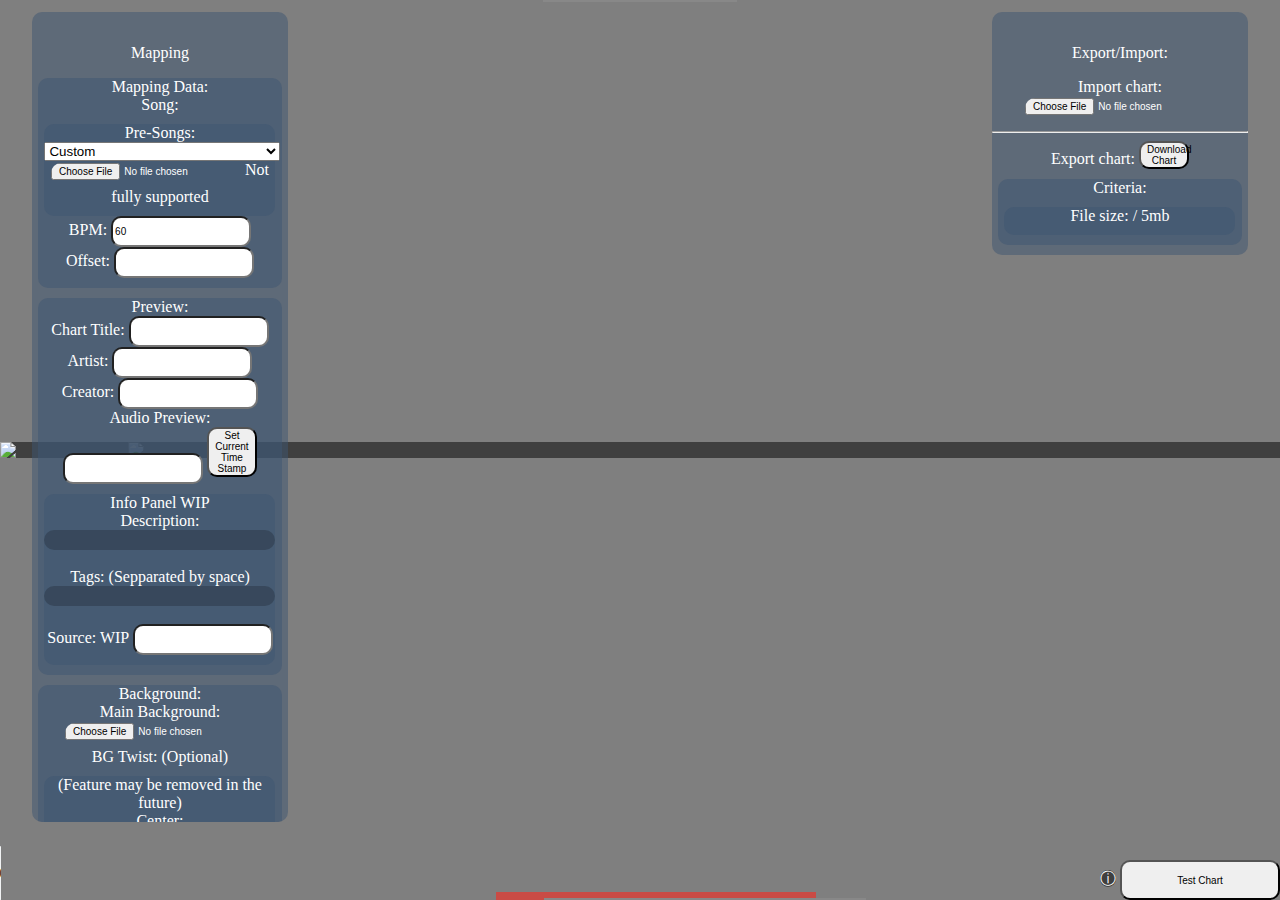
==== editor.html @ b339cb70 "Fixed editor" ====
<!DOCTYPE html>
<html>

<head>
    <title>
        Prosody - Editor
    </title>
    <link rel="stylesheet" href="CSS/UI.css">
    <style>
        #map-editor {
            display: grid;
            grid-template-columns: repeat(4, 1fr);
            grid-template-rows: repeat(4, 1fr);
            width: 20rem;
            margin-left: auto;
            margin-right: auto;
            background-color: rgba(0, 0, 0, 0.4);
            border: 1px solid #888;
            position: fixed;
            bottom: 0%;
            transform: rotate(180deg);
        }
        
        #EditorContainer {
            width: 15%;
            height: 100%;
            margin: auto;
            background-color: rgba(0, 0, 0, 0.4);
            border: 1px solid #888;
            position: relative;
        }
        
        .grid-cell {
            border: 1px solid #ccc;
            margin-top: -2px;
        }
        
        .note {
            background-image: url("Sprites/Notes/Note_Hit_1.png");
            background-repeat: no-repeat;
            background-size: contain;
            background-position-x: center;
        }
        
        .TextButton {
            background-color: rgba(0, 0, 0, 0.5);
            aspect-ratio: 1 / 1;
            border-radius: 50%;
        }
        
        .TextButton:hover {
            background-color: rgba(127, 127, 127, 0.75);
            transform: scale(1.5);
            cursor: pointer;
        }
        
        input {
            width: auto;
            height: 1.5625rem;
            border-radius: 0.625rem;
            font-size: 0.625rem;
        }
    </style>
</head>

<body>
    <div id="BGContainer" style="position:absolute; background-color: rgba(0, 0, 0, 0.5); z-index: -5; width: 100%; height: 100%; display: flex; flex-direction: column; justify-content: center; align-items: center;">
        <img id="BGDim" class="background" style="position: absolute; z-index: -7; margin: 0 auto; width: 100%; background-color: inherit;" src="Sprites/Background/Dim.png" />
        <img id="BGCenter" class="background" style="position: absolute; z-index: -8; margin: 0 auto; width: 80%;" src="Sprites/Background/Center.png" />
        <img id="BGPattern" class="background" style="position: absolute; z-index: -9; margin: 0 auto; width: 120%;" src="Sprites/Background/Pattern.png" />
        <img id="BGGradient" class="background" style="position: absolute; z-index: -10; margin: 0 auto; width: 100%;" src="Sprites/Background/Gradient.png" />
    </div>
    <div id="HitBar" style="width: 20rem; height: 0.5rem; background-color: rgba(226, 57, 49, 0.75); position:absolute; bottom: 0; margin-left: calc(50% - 9rem);">
    </div>
    <div id="EditorContainer">
        <div id="map-editor">
        </div>
    </div>
    <script>
        // Get the map editor container
        const mapEditor = document.querySelector('#map-editor');
        let offsetY = 0;
        let offset
        let audio = 0;
        let mapLength = 0;
        let BPM = 0;

        let file;

        let editorHasTiles = false;

        let Json = {
            "Name": "???",
            "Audio": "???",
            "SongArtist": "???",
            "Creator": "???",
            "BPM": 60,
            "BG": {
                "BG": "Sprites/Background/BG.png",
                "Gradient": "Sprites/Background/Gradient.png",
                "Pattern": "Sprites/Background/Pattern.png",
                "Center": "Sprites/Background/Center.png"
            },
            "4Rows": {
                "Difficulty1": {
                    "PreviewPoint": "0",
                    "Map Name": "???",
                    "Offset": 0,
                    "Notes": [
                        [],
                        [],
                        [],
                        []
                    ]
                }
            },
            "Tags": [],
            "Description": "???"
        }

        // Toggle note placement on click
        function toggleNote(event) {
            const cell = event.target;
            toggleCell(cell);
        }

        function toggleCell(cell, _loaded = false) {
            cell.classList.toggle('note');

            const row = cell.getAttribute('data-row');
            const col = 3 - cell.getAttribute('data-col');
            console.log(`Note at row ${row}, column ${col} is ${cell.classList.contains('note') ? 'on' : 'off'}.`);

            const index = Json["4Rows"]["Difficulty1"]["Notes"][col].indexOf(parseInt(row) / 4);
            cell.classList.contains('note') ? Json["4Rows"]["Difficulty1"]["Notes"][col].push(parseInt(row) / 4) : Json["4Rows"]["Difficulty1"]["Notes"][col].splice(index, 1);

            Json["4Rows"]["Difficulty1"]["Notes"][col].sort(function(a, b) {
                return a - b;
            });

            UpdateChartJson()
        }

        function UpdateChartJson() {
            console.log("Updating Chart Json");
            Json["Audio"] = (document.getElementById("MDPreAudio").value != "Custom") ? document.getElementById("MDPreAudio").value : Json["Audio"];
            Json["Name"] = document.getElementById("MDChartName").value;
            Json["SongArtist"] = document.getElementById("MDArtist").value;
            Json["Creator"] = document.getElementById("MDCreator").value;
            Json["BPM"] = document.getElementById("MDBPM").value;
            Json["4Rows"]["Difficulty1"]["Offset"] = document.getElementById("MDOffset").value;
            Json['4Rows']['Difficulty1']['PreviewPoint'] = document.getElementById("ChartPreview").value;

            //document.getElementById("OptionChartData").innerHTML = JSON.stringify(Json);
            document.getElementById("ChartDiff").innerHTML = calculateDifficulty(Json, 1);

            Json["Description"] = document.getElementById("InpDesc").innerHTML;

            Json["Tags"] = [];
            for (let i = 0; i < document.getElementById("InpTags").innerHTML.split(' ').length; i++) {
                const element = document.getElementById("InpTags").innerHTML.split(' ')[i];
                if (element != ' ' || element != "" || element != "\\n" || element != null || element != ``) {
                    console.log(element)
                    Json["Tags"].push(element);
                }
            }

            setTimeout(() => {
                document.getElementById("FileSizeText").innerText = `${
                    ((encodeURI(JSON.stringify(Json)).split(/%..|./).length - 1) / 1024 / 1024 >= 1) ? Math.round((encodeURI(JSON.stringify(Json)).split(/%..|./).length - 1) / 1024 / 1024 * 100 ) / 100 + "mb" : Math.round((encodeURI(JSON.stringify(Json)).split(/%..|./).length - 1) / 1024 * 100 ) / 100 + "kb"
                } / 5mb \n(${
                    Math.round((encodeURI(JSON.stringify(Json)).split(/%..|./).length - 1) / 5242880 * 10000) / 100
                }% of the size limit taken up)`;
            }, 1000)
        }

        function play() {
            audio.play();
        }

        function pause() {
            audio.pause();
        }

        window.onload = function() {
            console.log("Loading Editor...");
            // Updates the game, basically the play
            function Update() {
                if (audio != null) {
                    //mapEditor.style.transform = `rotate(180deg) translateY(${(-audio.currentTime*BPM*4+BPM*offset)/16}rem)`;
                    mapEditor.style.bottom = `${(-audio.currentTime*468+BPM*offset*4)/16}rem`;
                    //document.getElementById("HitBar").style.transform = `translateY(${(audio.currentTime*BPM*4)/16}rem)`;
                }
            }
            setInterval(Update, 1000 / 240)
            if (!blob) {
                console.log('Your browser does not support Blob URLs :(');
            }

            document.getElementById('MDAudio').addEventListener('change', function(event) {
                document.getElementById('MDPreAudio').value = "Custom"
                console.log('change on input#file triggered');
                file = this.files[0],
                    fileURL = blob.createObjectURL(file);
                console.log(file);
                console.log('File name: ' + file.name);
                if (document.getElementById("MDChartName").value == "") {
                    document.getElementById("MDChartName").value = file.name
                }
                console.log('File type: ' + file.type);
                console.log('File BlobURL: ' + fileURL);
                document.getElementById('audio').src = fileURL;
                setTimeout(() => {
                    ReloadChart();
                }, 100);
            });

            document.getElementById('MDPreAudio').addEventListener('change', function() {
                console.log("Detecting New Audio");
                console.log(`${this.value}`);
                console.log('File name: ' + this.value);
                file = this.value;
                fileURL = this.value;
                console.log('File type: mp3');
                document.getElementById('audio').src = this.value;

                switch (this.value.split('/')[1]) {
                    case "Inaji-The_Pathbreaking.mp3":
                        document.getElementById("MDChartName").value = "The Pathbreaking"
                        document.getElementById("MDBPM").value = 120;
                        BPM = 120;
                        document.getElementById("MDOffset").value = 2.07;
                        document.getElementById("MDArtist").value = "Inaji";
                        break;
                    case "Cyberspace Abyss.mp3":
                        document.getElementById("MDChartName").value = "Cyberspace Abyss"
                        document.getElementById("MDBPM").value = 170;
                        BPM = 170;
                        document.getElementById("MDOffset").value = 0;
                        document.getElementById("MDArtist").value = "Cyphe Mercury";
                        break;
                    case "X3ll3n-Spatium_Cursu.mp3":
                        document.getElementById("MDChartName").value = "Spatium Cursu"
                        document.getElementById("MDBPM").value = 170;
                        BPM = 170;
                        document.getElementById("MDOffset").value = 0;
                        document.getElementById("MDArtist").value = "X3LL3N";
                        break;

                    default:
                        break;
                }
                setTimeout(() => {
                    ReloadChart();
                }, 100);
            });
        }

        document.body.onkeyup = function(e) {
            if (e.key == " " || e.code == "Space" || e.keyCode == 32) {
                if (!audio.paused) {
                    pause();
                    return;
                }
                play();
            }
        }

        addEventListener("wheel", (event) => {
            try {
                audio.currentTime += event.deltaY / BPM / audio.duration * 10;
            } catch (error) {

            }
        });


        var blob = window.URL || window.webkitURL;

        function ReloadChart() {
            if (audio != 0) {
                pause();
            }
            audio = document.getElementById("audio");
            console.log("Audio Set");

            RemoveAllTiles();
            console.log("Removing all tiles");
            Json['4Rows']['Difficulty1']['Notes'] = [
                [],
                [],
                [],
                []
            ];

            offset = document.getElementById("MDOffset").value;
            BPM = parseInt(document.getElementById("MDBPM").value);
            setTimeout(() => {
                mapLength = audio.duration;
                console.log("audio:");
                console.log(audio);
                console.log("Editor data set");

                AppendTiles(BPM * mapLength);
                console.log(BPM);
                console.log(mapLength);
                console.log(`Appended ${BPM * mapLength} Notes`);

                console.log(`Reloaded ${mapEditor.childElementCount}`);
            }, 100);
        }

        async function LoadJson(_Chart) {
            console.log("Loading Chart Json");

            //Convert file Json to editor Json

            console.log("Loading Chart Json");

            let reader = new FileReader();
            reader.readAsText(_Chart);

            reader.onload = function() {
                const _chart = JSON.parse(reader.result)
                document.getElementById("MDChartName").value = _chart["Name"];
                document.getElementById("MDArtist").value = _chart["SongArtist"];
                document.getElementById("MDCreator").value = _chart["Creator"];
                document.getElementById("MDBPM").value = _chart["BPM"];
                document.getElementById("MDOffset").value = _chart["4Rows"]["Difficulty1"]["Offset"];
                Json["Audio"] = _chart["Audio"];

                document.getElementById("audio").src = _chart["Audio"]

                // switch (chart["Name"]) {
                //     case "Inaji-The_Pathbreaking":
                //         document.getElementById("MDAudio").src =_chart["Audio"]
                //         break;
                //     case "Cyberspace Abyss":
                //         document.getElementById("MDChartName").value = "Cyberspace Abyss"
                //         document.getElementById("MDBPM").value = 170;
                //         BPM = 170;
                //         document.getElementById("MDOffset").value = 0;
                //         document.getElementById("MDArtist").value = "Cyphe Mercury";
                //         break;
                //     case "X3ll3n-Spatium_Cursu":
                //         document.getElementById("MDChartName").value = "Spatium Cursu"
                //         document.getElementById("MDBPM").value = 170;
                //         BPM = 170;
                //         document.getElementById("MDOffset").value = 0;
                //         document.getElementById("MDArtist").value = "X3LL3N";
                //         break;

                //     default:
                //         break;
                // }

                document.getElementById("BGBGCenter").src = _chart["BG"]["Center"]

                setTimeout(() => {
                    ReloadChart()
                    setTimeout(() => {
                        LoadNotes(_chart["4Rows"]["Difficulty1"]["Notes"])
                        console.log("Loaded Chart Json")
                    }, 10000);
                }, 100);
            };
        }

        function RemoveAllTiles() {
            var cells = document.getElementsByClassName('grid-cell');

            while (cells[0]) {
                cells[0].parentNode.removeChild(cells[0]);
            }
        }

        function AppendTiles(_AMNT) {
            console.log(`Creating ${_AMNT} Tiles`)
            for (let i = 0; i < _AMNT; i++) {
                console.log(i)
                const cell = document.createElement('div');
                cell.classList.add('grid-cell');
                cell.addEventListener('click', toggleNote);
                cell.setAttribute('data-row', Math.floor(i / 4));
                cell.setAttribute('data-col', i % 4);
                if (Math.floor(i / 4) % 4 === 0) {
                    cell.style.border = '1px solid #000';
                }
                mapEditor.appendChild(cell);
            }
            UpdateTileHeight(BPM)
            console.log("Created Tiles")
        }

        function LoadNotes(_Notes) {
            console.log("Loading chart")
            console.log(_Notes)
            for (let _NoteX = 0; _NoteX < _Notes.length; _NoteX++) { // Cycles threw each lane [],[],[],[]
                const _XNotes = document.querySelectorAll(`div[data-col='${-_NoteX+3}']`) // Gets all the editor tiles with that lane
                for (let _NoteY = 0; _NoteY < _Notes[_NoteX].length; _NoteY++) { // Cycles threw all the notes
                    for (let i = 0; i < _XNotes.length; i++) {
                        const element = _XNotes[i];
                        if (element.getAttribute("data-row") == _Notes[_NoteX][_NoteY] * 4) {
                            toggleCell(element)
                            break;
                        }
                    }
                }
            }
        }

        function UpdateTileHeight(_BPM) {
            var _Tiles = document.getElementsByClassName("grid-cell");
            for (let i = 0; i < _Tiles.length; i++) {
                _Tiles[i].style.height = 7030 / _BPM + "px"

            }
        }
        window.onkeydown = function(e) {
            switch (e.keyCode) {
                case 27:
                    (document.getElementById("HelpMenu").style.display == "block") ? document.getElementById("HelpMenu").style.display = "none": document.getElementById("ExitMenu").style.display = (document.getElementById("ExitMenu").style.display == "none") ? "block" : "none";

                    //location.href = 'index.html';
                    break

                default:
                    console.log(e.keyCode)
                    break;
            }
        }

        function convertImageToBase64(imgUrl, loc) {
            const image = new Image();
            image.crossOrigin = 'anonymous';
            image.onload = () => {
                const canvas = document.createElement('canvas');
                const ctx = canvas.getContext('2d');
                canvas.height = image.naturalHeight;
                canvas.width = image.naturalWidth;
                ctx.drawImage(image, 0, 0);
                const dataUrl = canvas.toDataURL();
                //callback && callback(dataUrl)
                Json['BG'][loc] = dataUrl;
            }
            image.src = imgUrl;
        }

        function Playtest() {
            try {
                localStorage['Chart'] = JSON.stringify(Json);
                window.open('game.html', '_blank');
            } catch (error) {
                window.alert("Chart size is too large\n\n 1 - Try reducing the kbps of the audio or finding any other means to reduce the file size\n\n 2 - Reduce resolution of the Background\n\n 3 - Make a shorter map w(°o°)w (Maybe you have an unrealistically insurmountable number of notes)\n\nSorry for the inconvenience");
            }
        }
    </script>
    <div id="MappingInfo" class="UIContainer" style="width:20%; float: left; height: 50rem; max-height: 70%; overflow-y: scroll;">
        <div id="Header">
            <p>
                Mapping
            </p>
        </div>
        <div class="UIContainer">
            <div>
                <a>
                    Mapping Data:
                </a>
            </div>
            <label>Song: </label>

            <div class="UIContainer">
                <label for="songs">Pre-Songs:</label>

                <select id="MDPreAudio" name="songs" onchange="{UpdateChartJson(); Json['4Rows']['Difficulty1']['Notes']= [[],[],[],[]] }" id="songs">
                    <option value="Custom">Custom</option>
                    <option value="Audio/Inaji-The_Pathbreaking.mp3">Inaji - The Pathbreaking</option>
                    <option value="Audio/Cyberspace Abyss.mp3">Cyphe Mercury - Cyberspace Abyss</option>
                    <option value="Audio/X3ll3n-Spatium_Cursu.mp3">X3LL3N - Spatium Cursu</option>
                </select>
                <input id="MDAudio" onchange="{Json['4Rows']['Difficulty1']['Notes']= [[],[],[],[]]; UpdateChartJson(); }" type="file" accept="audio/mp3"> <label>Not fully supported</label><br>
            </div>
            <label>BPM: </label>
            <input id="MDBPM" onchange="ReloadChart()" type="number" value="60"> <br>
            <label>Offset: </label>
            <input id="MDOffset" onchange="ReloadChart()" type="text"> <br>
        </div>
        <div class="UIContainer">
            <div>
                <a>
                    Preview:
                </a>
            </div>
            <label>Chart Title: </label>
            <input id="MDChartName" onchange="UpdateChartJson()" type="text"> <br>
            <label>Artist: </label>
            <input id="MDArtist" onchange="UpdateChartJson()" type="text"> <br>
            <label>Creator: </label>
            <input id="MDCreator" onchange="UpdateChartJson()" type="text"> <br>

            <label>Audio Preview:</label>
            <input id="ChartPreview" onchange="UpdateChartJson()" type="number"> <button onclick="{document.getElementById('ChartPreview').value = (audio.src != null) ? audio.currentTime : 0}">Set Current Time Stamp</button> <br>
            <div class="UIContainer">
                <div>
                    <a>
                        Info Panel WIP
                    </a>
                </div>
                <label>Description: </label>
                <span id="InpDesc" class="textarea" role="textbox" contenteditable>
                            
                </span> <br>
                <label>Tags: (Sepparated by space) </label>
                <span id="InpTags" class="textarea" role="textbox" contenteditable></span> <br>
                <label>Source: WIP</label>
                <input id="InpSource" onchange="UpdateChartJson()" type="text"> <br>
            </div>
        </div>
        <div class="UIContainer">
            <div>
                <a>
                    Background:
                </a>
            </div>
            <label>Main Background:
                <input id="BGBG" onchange="{var BG = blob.createObjectURL(this.files[0]); document.getElementById('BG').src = BG; convertImageToBase64(BG, 'BG'); UpdateChartJson();}" type="file" accept="image/png, image/gif, image/jpeg"> <br>
            </label>
            <label>BG Twist: (Optional)</label>
            <div class="UIContainer">
                (Feature may be removed in the future)
                <br>
                <label>
                    Center: 
                    <input id="BGBGCenter" onchange="{var BGCenter = blob.createObjectURL(this.files[0]); document.getElementById('BGCenter').src = BGCenter; convertImageToBase64(BGCenter, 'Center'); UpdateChartJson();}" type="file" accept="image/png, image/gif, image/jpeg"> <br>
                </label>
                <label>
                    Pattern: 
                    <input id="BGBGPattern" onchange="{var BGPattern = blob.createObjectURL(this.files[0]); document.getElementById('BGPattern').src = BGPattern; convertImageToBase64(BGPattern, 'Pattern'); UpdateChartJson();}" type="file" accept="image/png, image/gif, image/jpeg"> <br>
                </label>
                <label>
                    Gradient: 
                    <input id="BGBGGradient" onchange="{var BGGradient = blob.createObjectURL(this.files[0]); document.getElementById('BGGradient').src = BGGradient; convertImageToBase64(BGGradient, 'Gradient'); UpdateChartJson();}" type="file" accept="image/png, image/gif, image/jpeg"> <br>
                </label>
            </div>
        </div>
        <div class="UIContainer">
            <div>
                <a>
                    Difficulty:
                </a>
            </div>
            <br>
            <label id="ChartDiff"></label>
        </div>
    </div>

    <div id="MappingData" class="UIContainer" style="width:20%; float: right;">
        <div>
            <p>
                Export/Import:
            </p>
        </div>
        <!--<button onclick="JsonToChart()">Load</button>-->
        <label>
            Import chart: 
            <input type="file" onchange="{var ImportedChart = this.files[0]; LoadJson(ImportedChart); UpdateChartJson();}" accept=".psdc"></input>
        </label>
        <hr>
        <label>
            Export chart:
            <button onclick="download(`Chart_${Date.now()}.psdc`,JSON.stringify(Json))">Download Chart</button>
        </label>
        <div class="UIContainer">
            <a>
                Criteria:
            </a>
            <div class="UIContainer">
                <a>
                    File size: <a id="FileSizeText"></a> / 5mb
                </a>
            </div>
        </div>
    </div>

    <audio id="audio" style="position: absolute; bottom: 0; left: 0; float: left;" controls></audio><br>
    <div style="position: absolute; bottom: 0; right: 0;">
        <a class="TextButton" onclick="{document.getElementById('HelpMenu').style.display = (document.getElementById('HelpMenu').style.display == 'none') ? 'block' : 'none';}">ⓘ</a>
        <button style=" width: 10rem; height:2.5rem;" onclick="Playtest()">Test Chart</button><br>
    </div>

    <div id="HelpMenu" class="modal" style="display:none; position: absolute; width: 100%; height: 95%;">
        <div class="modal-content" style=" height: 100%;">
            <div class="UIContainer" style="background-color: rgba(0, 0, 0, 0.9); width: 97.5%; height: 100%;">
                <a style="font-size: 26px;">
                    Help Menu
                </a>
                <hr>
                <div style="display: flex; height: 100%; overflow-y: scroll">
                    <div class="UIContainer" style="width: 18rem; max-width: 20%;">
                        <a style="font-size: 26px;">
                            Keybinds
                        </a>
                        <hr>
                        <p>
                            Toggle Note: [Left Mouse Click]<br> Play Audio: [Space Bar]<br> Scroll: [Mouse Wheel]<br> Exit editor: [esc]<br> Exit menus: [esc]
                        </p>
                    </div>
                    <div class="UIContainer" style="width: 38rem; max-width: 50%; height: fit-content;">
                        <a style="font-size: 26px;">
                            Patterns
                        </a>
                        <hr>
                        <div id="trills" style="display: flex;">

                            <div class="UIContainer">
                                <img style="width: 100%;" src="Sprites/Guide/Trills.png">
                                <hr> Trills
                                <br>
                                <a>
                                    A repeating pattern alternating between 2 notes.
                                </a>
                            </div>

                            <div class="UIContainer">
                                <img style="width: 100%;" src="Sprites/Guide/Jumptrills.png">
                                <hr> Jump Trills<br>
                                <a>
                                    A repeating pattern alternating between 2 notes on the left then 2 notes on the right or vise versa.
                                </a>
                            </div>

                            <div class="UIContainer">
                                <img style="width: 100%;" src="Sprites/Guide/Jumptrills.png">
                                <hr> Split Trills<br>
                                <a>
                                    A repeating pattern alternating between 2 notes on the outer sides then 2 notes in the middle or vise versa.
                                </a>
                            </div>
                        </div>

                        <div id="streams" style="display: flex;">

                            <div class="UIContainer">
                                <img style="width: 100%;" src="Sprites/Guide/Stream.png">
                                <hr> Stream
                                <br>
                                <a>
                                    A pattern of notes aligned so that the next note over (left or right) is a set distance over.
                                </a>
                            </div>

                            <div class="UIContainer">
                                <img style="width: 100%;" src="Sprites/Guide/Jumpsream.png">
                                <hr> Jump Streams<br>
                                <a>
                                    A pattern of notes alternating like streams back and forth, also 2 notes are on every line that represents some difference in audio.
                                </a>
                            </div>

                            <div class="UIContainer">
                                <img style="width: 100%;" src="Sprites/Guide/Handstream.png">
                                <hr> Hand Stream<br>
                                <a>
                                    (Light)<br>
                                    Hands with 3 notes inbetween.
                                </a><br>
                                <a>
                                    (Dense)<br>
                                    Hands with 4 notes inbetween. the middle line has 2, which helps again represent a part of the audio.
                                </a>
                            </div>
                        </div>

                        <div id="jacks" style="display: flex;">

                            <div class="UIContainer">
                                <img style="width: 100%;" src="Sprites/Guide/Hands.png">
                                <hr> Hands
                                <br>
                                <a>
                                    3 notes every set distance with a different spot open.
                                </a>
                            </div>

                            <div class="UIContainer">
                                <img style="width: 100%;" src="Sprites/Guide/Minijacks.png">
                                <hr> Mini Jacks<br>
                                <a>
                                    Notes that repeat in succession, strung together by 2 to 3 note, with more notes accenting the audio.
                                </a>
                            </div>

                            <div class="UIContainer">
                                <img style="width: 100%;" src="Sprites/Guide/Runningman.png">
                                <hr> Running Man<br>
                                <a>
                                    Jacks on one side and a stream like pattern on the other pinging back and forth.
                                </a>
                            </div>
                        </div>
                    </div>
                    <div class="UIContainer" style="width: 26rem; max-width: 30%;">
                        <a style="font-size: 26px;">
                            How do I publish a chart
                        </a>
                        <hr>
                        <p>
                            Lets say you made a chart. All the metadata is filled out. The timing & offset is right. Someone has modded it (Having a someone who makes charts look at the chart and tell you what you should change). It has a background and everything else, and you
                            want it to be played by everyone. Then this is for you. This will explain how one should go about publishing a chart. But before you try publishing it anywhere make sure it meets the criteria.
                            <br><br>If you've gotten no infomating back on if your chart is worthy or not wait 1 month and try again. If this happens again... I don't know what to tell you..... Try again, again? maybe.
                        </p>
                        <br>
                        <div class="UIContainer">
                            <br>
                            <a style="text-align: left;">
                                Way: #1
                            </a>
                            <p style="margin-left: 10%; text-align: left;">
                                1.) Download your chart.<br> 2.) Join (<a href="">discord</a>).<br> 3.) Post your chart in the charts channel.<br> 4.) Wait. You will be pinged if your chart is considered worthy.
                            </p>
                        </div>
                        <div class="UIContainer">
                            <br>
                            <a style="text-align: left;">
                                Way: #2
                            </a>
                            <p style="margin-left: 10%; text-align: left;">
                                1.) Download your chart.<br> 2.) Email your file to <a href="cyphe371@gmail.com">cyphe371@gmail.com</a>.<br> 3.) Wait. You will be emailed back if your chart is considered worthy.
                            </p>
                        </div>
                    </div>
                </div>
            </div>
        </div>
    </div>

    <div id="ExitMenu" class="modal" style="display:none; position: absolute; width: 100%;">
        <div class="modal-content">
            <div class="UIContainer" style="background-color: rgba(0, 0, 0, 0.8); width: 97.5%;">
                <a>
                    Are you sure you want to exit?
                </a>
                <br>
                <p>
                    Press 'esc' to close this window.
                    <br> Make sure you copy your JSON code for your map and save it into a file so you don't lose it.
                    <br> Currently you can only load charts in the JSON expirimental features in the game
                </p>
                <div class="UIContainer" style="background-color: rgba(56, 56, 56, 0.4);">
                    <button onclick="{location.href = 'index.html'}" style=" width: 5rem; height: 3rem;">
                        Exit
                    </button>
                </div>
            </div>
        </div>
    </div>
    <script>
        // Set Json audio
        const fileInput = document.getElementById("MDAudio");

        // Listen for the change event so we can capture the file
        fileInput.addEventListener('change', (e) => {
            // Get a reference to the file
            const file = e.target.files[0];

            // Encode the file using the FileReader API
            const reader = new FileReader();
            reader.onloadend = () => {
                Json["Audio"] = reader.result;
            };
            reader.readAsDataURL(file);
        });
    </script>
    <script>
        // Download the chart shown in editor.
        function download(filename, text) {
            var element = document.createElement('a');
            element.setAttribute('href', 'data:text/plain;charset=utf-8,' + encodeURIComponent(text));
            element.setAttribute('download', filename);

            element.style.display = 'none';
            document.body.appendChild(element);

            element.click();

            document.body.removeChild(element);
        }
    </script>
    <script src="Scripts/DifficultyCalculator.js"></script>
</body>

</html>
---- CSS/UI.css ----
html {
  font-size: 16px;
  touch-action: manipulation;
}

body {
  overflow: hidden;
  background-size:     cover;                      /* <------ */
  background-repeat:   no-repeat;
  background-position: center center;              /* optional, center the image */
  color: white;
  margin: 0 0 0 0;
}

p {
  padding-top: 1rem;
  text-align: center;
  color: white;
}

a {
  color: white;
}

input {
  width: 1.875rem;
  height: 1.5625rem;
  border-radius: 0.625rem;
  font-size: 0.625rem;
}

label {
  font-size: 1rem;
  color: white;
}

/* Chrome, Safari, Edge, Opera */
input::-webkit-outer-spin-button,
input::-webkit-inner-spin-button {
  -webkit-appearance: none;
  margin: 0;
}

/* Firefox */
input[type=number] {
  appearance: textfield;
}

button {
  width: 3.125rem;
  height: 1.5625rem auto;
  border-radius: 0.625rem;
  font-size: 0.625rem;
}


iframe[seamless] {
  border: none;
}

::-webkit-scrollbar {
  width: 0.625rem;
}

/* Track */
::-webkit-scrollbar-track {
  background: #f1f1f1;
}

/* Handle */
::-webkit-scrollbar-thumb {
  background: #888;
}

/* Handle on hover */
::-webkit-scrollbar-thumb:hover {
  background: #555;
}

.UIContainer { /*Most Divs*/
  margin-left: 2.5%;
  margin-right: 2.5%;
  Width: 95%;
  border-radius: 0.625rem;
  background-color: rgba(62, 86, 114, 0.5);
  text-align: center;
  height: fit-content;
  min-height: 1rem;
  max-width: 100%;
  padding-bottom: 0.625rem;
  margin-top: 0.625rem;
}

.UIHidingLeft { /*Settings when games starts*/
  opacity: 0;
  transform: translate(-100%,0);
  transition-property: opacity, transform;
  transition-timing-function: ease-in-out;
  transition-duration: 0.5s;
}

.UIHidingRight { /*Leaderboard when games starts*/
  opacity: 0;
  transform: translate(100%,0);
  transition-property: opacity, transform;
  transition-timing-function: ease-in-out;
  transition-duration: 1.5s;
}

.MainUIContainer { /*The two main panels (Leaderboard, Settings)*/
  background-color: rgba(62, 86, 114, 0.33);
  border-radius: 1.25rem;
  overflow-y: auto; /* Hide scrollbars */
  transition-property: opacity;
  transition-timing-function: ease-in-out;
  transition-duration: 0.5s;
}

.score {  /*Leaderboard score*/
  border-radius: 0.625rem;
  background-color: rosybrown;
  width: 90%;
  margin-top: 0.625rem;
  margin-left: 0.9375rem;
}

.scorePFP { /*Leaderboard score profile picture of user*/
  float: left;
  width: 15%;
  margin: auto;
  background-color: rgba(0, 0, 0, 0.3);
  border-radius: 0.625rem;
}

.score:hover .scorePFP { /*Leaderboard score when it gets hovered over*/
  float:none;
  width:50%;
  background-color: rgba(0, 0, 0, 0.2);
  border-radius: 2.0625rem;
}

.textarea { /*Larger text box's made to fite everything and resize*/
  display: block;
  overflow: hidden;
  min-height: 1.25rem;
  line-height: 1.25rem;
  color: rgb(201, 201, 201);
}

.background { /*BG of game*/
  image-rendering: auto !important; 
}

.delay-1 {  /*Delays*/
  -webkit-transition: all 1s ease-in-out;
     -moz-transition: all 1s ease-in-out;
      -ms-transition: all 1s ease-in-out;
       -o-transition: all 1s ease-in-out;
          transition: all 1s ease-in-out;
}

span {
  background-color: rgba(0,0,0,0.2);
  border-radius: 10px;
}
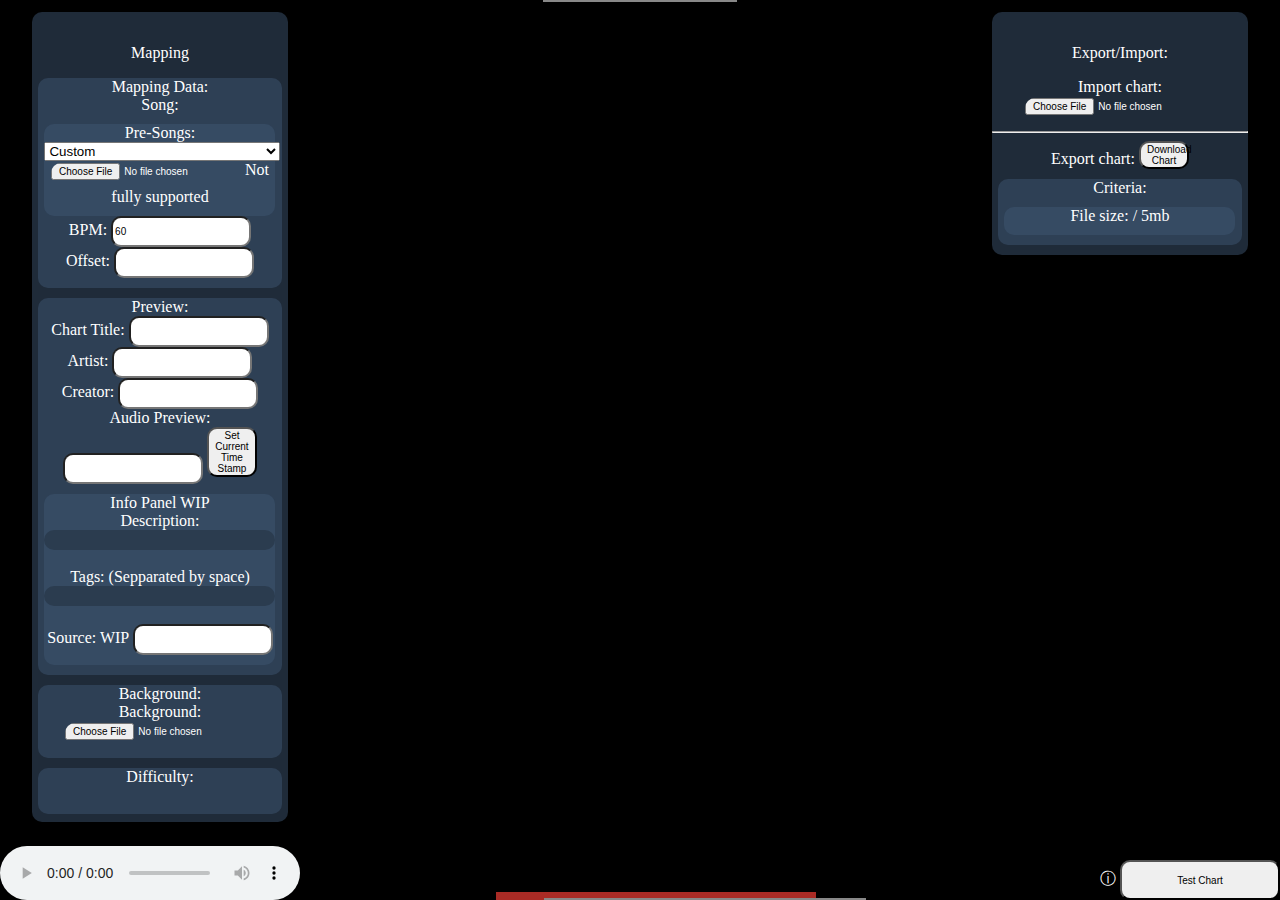
==== commit 61368167: "Also only 1 background" ====
--- a/editor.html
+++ b/editor.html
@@ -5,6 +5,7 @@
     <title>
         Prosody - Editor
     </title>
+    <link rel="shortcut icon" type="image/png" href="Sprites/Icon.png" />
     <link rel="stylesheet" href="CSS/UI.css">
     <style>
         #map-editor {
@@ -64,11 +65,8 @@
 </head>
 
 <body>
-    <div id="BGContainer" style="position:absolute; background-color: rgba(0, 0, 0, 0.5); z-index: -5; width: 100%; height: 100%; display: flex; flex-direction: column; justify-content: center; align-items: center;">
-        <img id="BGDim" class="background" style="position: absolute; z-index: -7; margin: 0 auto; width: 100%; background-color: inherit;" src="Sprites/Background/Dim.png" />
-        <img id="BGCenter" class="background" style="position: absolute; z-index: -8; margin: 0 auto; width: 80%;" src="Sprites/Background/Center.png" />
-        <img id="BGPattern" class="background" style="position: absolute; z-index: -9; margin: 0 auto; width: 120%;" src="Sprites/Background/Pattern.png" />
-        <img id="BGGradient" class="background" style="position: absolute; z-index: -10; margin: 0 auto; width: 100%;" src="Sprites/Background/Gradient.png" />
+    <div id="BGContainer" style="position:absolute; background-color: rgba(0, 0, 0, 1); z-index: -5; width: 100%; height: 100%; display: flex; flex-direction: column; justify-content: center; align-items: center;">
+        <img id="BG" class="background" style="position: absolute; z-index: -8; margin: 0 auto; width: 100%;" />
     </div>
     <div id="HitBar" style="width: 20rem; height: 0.5rem; background-color: rgba(226, 57, 49, 0.75); position:absolute; bottom: 0; margin-left: calc(50% - 9rem);">
     </div>
@@ -101,19 +99,17 @@
                 "Pattern": "Sprites/Background/Pattern.png",
                 "Center": "Sprites/Background/Center.png"
             },
-            "4Rows": {
-                "Difficulty1": {
-                    "PreviewPoint": "0",
-                    "Map Name": "???",
-                    "Offset": 0,
-                    "Notes": [
-                        [],
-                        [],
-                        [],
-                        []
-                    ]
-                }
-            },
+            "4Rows": [{
+                "PreviewPoint": "0",
+                "Map Name": "???",
+                "Offset": 0,
+                "Notes": [
+                    [],
+                    [],
+                    [],
+                    []
+                ]
+            }],
             "Tags": [],
             "Description": "???"
         }
@@ -131,10 +127,10 @@
             const col = 3 - cell.getAttribute('data-col');
             console.log(`Note at row ${row}, column ${col} is ${cell.classList.contains('note') ? 'on' : 'off'}.`);
 
-            const index = Json["4Rows"]["Difficulty1"]["Notes"][col].indexOf(parseInt(row) / 4);
-            cell.classList.contains('note') ? Json["4Rows"]["Difficulty1"]["Notes"][col].push(parseInt(row) / 4) : Json["4Rows"]["Difficulty1"]["Notes"][col].splice(index, 1);
-
-            Json["4Rows"]["Difficulty1"]["Notes"][col].sort(function(a, b) {
+            const index = Json["4Rows"][0]["Notes"][col].indexOf(parseInt(row) / 4);
+            cell.classList.contains('note') ? Json["4Rows"][0]["Notes"][col].push(parseInt(row) / 4) : Json["4Rows"][0]["Notes"][col].splice(index, 1);
+
+            Json["4Rows"][0]["Notes"][col].sort(function(a, b) {
                 return a - b;
             });
 
@@ -148,11 +144,11 @@
             Json["SongArtist"] = document.getElementById("MDArtist").value;
             Json["Creator"] = document.getElementById("MDCreator").value;
             Json["BPM"] = document.getElementById("MDBPM").value;
-            Json["4Rows"]["Difficulty1"]["Offset"] = document.getElementById("MDOffset").value;
-            Json['4Rows']['Difficulty1']['PreviewPoint'] = document.getElementById("ChartPreview").value;
+            Json["4Rows"][0]["Offset"] = document.getElementById("MDOffset").value;
+            Json['4Rows'][0]['PreviewPoint'] = document.getElementById("ChartPreview").value;
 
             //document.getElementById("OptionChartData").innerHTML = JSON.stringify(Json);
-            document.getElementById("ChartDiff").innerHTML = calculateDifficulty(Json, 1);
+            document.getElementById("ChartDiff").innerHTML = calculateDifficulty(Json, 0, 1);
 
             Json["Description"] = document.getElementById("InpDesc").innerHTML;
 
@@ -286,7 +282,7 @@
 
             RemoveAllTiles();
             console.log("Removing all tiles");
-            Json['4Rows']['Difficulty1']['Notes'] = [
+            Json['4Rows'][0]['Notes'] = [
                 [],
                 [],
                 [],
@@ -326,40 +322,17 @@
                 document.getElementById("MDArtist").value = _chart["SongArtist"];
                 document.getElementById("MDCreator").value = _chart["Creator"];
                 document.getElementById("MDBPM").value = _chart["BPM"];
-                document.getElementById("MDOffset").value = _chart["4Rows"]["Difficulty1"]["Offset"];
+                document.getElementById("MDOffset").value = _chart["4Rows"][0]["Offset"];
                 Json["Audio"] = _chart["Audio"];
 
                 document.getElementById("audio").src = _chart["Audio"]
-
-                // switch (chart["Name"]) {
-                //     case "Inaji-The_Pathbreaking":
-                //         document.getElementById("MDAudio").src =_chart["Audio"]
-                //         break;
-                //     case "Cyberspace Abyss":
-                //         document.getElementById("MDChartName").value = "Cyberspace Abyss"
-                //         document.getElementById("MDBPM").value = 170;
-                //         BPM = 170;
-                //         document.getElementById("MDOffset").value = 0;
-                //         document.getElementById("MDArtist").value = "Cyphe Mercury";
-                //         break;
-                //     case "X3ll3n-Spatium_Cursu":
-                //         document.getElementById("MDChartName").value = "Spatium Cursu"
-                //         document.getElementById("MDBPM").value = 170;
-                //         BPM = 170;
-                //         document.getElementById("MDOffset").value = 0;
-                //         document.getElementById("MDArtist").value = "X3LL3N";
-                //         break;
-
-                //     default:
-                //         break;
-                // }
 
                 document.getElementById("BGBGCenter").src = _chart["BG"]["Center"]
 
                 setTimeout(() => {
                     ReloadChart()
                     setTimeout(() => {
-                        LoadNotes(_chart["4Rows"]["Difficulty1"]["Notes"])
+                        LoadNotes(_chart["4Rows"][0]["Notes"])
                         console.log("Loaded Chart Json")
                     }, 10000);
                 }, 100);
@@ -449,6 +422,7 @@
         function Playtest() {
             try {
                 localStorage['Chart'] = JSON.stringify(Json);
+                localStorage['Difficulty'] = 0;
                 window.open('game.html', '_blank');
             } catch (error) {
                 window.alert("Chart size is too large\n\n 1 - Try reducing the kbps of the audio or finding any other means to reduce the file size\n\n 2 - Reduce resolution of the Background\n\n 3 - Make a shorter map w(°o°)w (Maybe you have an unrealistically insurmountable number of notes)\n\nSorry for the inconvenience");
@@ -472,13 +446,13 @@
             <div class="UIContainer">
                 <label for="songs">Pre-Songs:</label>
 
-                <select id="MDPreAudio" name="songs" onchange="{UpdateChartJson(); Json['4Rows']['Difficulty1']['Notes']= [[],[],[],[]] }" id="songs">
+                <select id="MDPreAudio" name="songs" onchange="{UpdateChartJson(); Json['4Rows'][0]['Notes']= [[],[],[],[]] }" id="songs">
                     <option value="Custom">Custom</option>
                     <option value="Audio/Inaji-The_Pathbreaking.mp3">Inaji - The Pathbreaking</option>
                     <option value="Audio/Cyberspace Abyss.mp3">Cyphe Mercury - Cyberspace Abyss</option>
                     <option value="Audio/X3ll3n-Spatium_Cursu.mp3">X3LL3N - Spatium Cursu</option>
                 </select>
-                <input id="MDAudio" onchange="{Json['4Rows']['Difficulty1']['Notes']= [[],[],[],[]]; UpdateChartJson(); }" type="file" accept="audio/mp3"> <label>Not fully supported</label><br>
+                <input id="MDAudio" onchange="{Json['4Rows'][0]['Notes']= [[],[],[],[]]; UpdateChartJson(); }" type="file" accept="audio/mp3"> <label>Not fully supported</label><br>
             </div>
             <label>BPM: </label>
             <input id="MDBPM" onchange="ReloadChart()" type="number" value="60"> <br>
@@ -522,26 +496,9 @@
                     Background:
                 </a>
             </div>
-            <label>Main Background:
+            <label>Background:
                 <input id="BGBG" onchange="{var BG = blob.createObjectURL(this.files[0]); document.getElementById('BG').src = BG; convertImageToBase64(BG, 'BG'); UpdateChartJson();}" type="file" accept="image/png, image/gif, image/jpeg"> <br>
             </label>
-            <label>BG Twist: (Optional)</label>
-            <div class="UIContainer">
-                (Feature may be removed in the future)
-                <br>
-                <label>
-                    Center: 
-                    <input id="BGBGCenter" onchange="{var BGCenter = blob.createObjectURL(this.files[0]); document.getElementById('BGCenter').src = BGCenter; convertImageToBase64(BGCenter, 'Center'); UpdateChartJson();}" type="file" accept="image/png, image/gif, image/jpeg"> <br>
-                </label>
-                <label>
-                    Pattern: 
-                    <input id="BGBGPattern" onchange="{var BGPattern = blob.createObjectURL(this.files[0]); document.getElementById('BGPattern').src = BGPattern; convertImageToBase64(BGPattern, 'Pattern'); UpdateChartJson();}" type="file" accept="image/png, image/gif, image/jpeg"> <br>
-                </label>
-                <label>
-                    Gradient: 
-                    <input id="BGBGGradient" onchange="{var BGGradient = blob.createObjectURL(this.files[0]); document.getElementById('BGGradient').src = BGGradient; convertImageToBase64(BGGradient, 'Gradient'); UpdateChartJson();}" type="file" accept="image/png, image/gif, image/jpeg"> <br>
-                </label>
-            </div>
         </div>
         <div class="UIContainer">
             <div>
@@ -630,7 +587,7 @@
                             </div>
 
                             <div class="UIContainer">
-                                <img style="width: 100%;" src="Sprites/Guide/Jumptrills.png">
+                                <img style="width: 100%;" src="Sprites/Guide/Splittrills.png">
                                 <hr> Split Trills<br>
                                 <a>
                                     A repeating pattern alternating between 2 notes on the outer sides then 2 notes in the middle or vise versa.
@@ -787,6 +744,7 @@
         }
     </script>
     <script src="Scripts/DifficultyCalculator.js"></script>
+    <script src="Scripts/Fullscreenify.js"></script>
 </body>
 
 </html>--- a/CSS/UI.css
+++ b/CSS/UI.css
@@ -1,165 +1,198 @@
 html {
-  font-size: 16px;
-  touch-action: manipulation;
+    font-size: 16px;
+    touch-action: manipulation;
 }
 
 body {
-  overflow: hidden;
-  background-size:     cover;                      /* <------ */
-  background-repeat:   no-repeat;
-  background-position: center center;              /* optional, center the image */
-  color: white;
-  margin: 0 0 0 0;
+    overflow: hidden;
+    background-size: cover;
+    /* <------ */
+    background-repeat: no-repeat;
+    background-position: center center;
+    /* optional, center the image */
+    color: white;
+    margin: 0 0 0 0;
 }
 
 p {
-  padding-top: 1rem;
-  text-align: center;
-  color: white;
+    padding-top: 1rem;
+    text-align: center;
+    color: white;
 }
 
 a {
-  color: white;
+    color: white;
 }
 
 input {
-  width: 1.875rem;
-  height: 1.5625rem;
-  border-radius: 0.625rem;
-  font-size: 0.625rem;
+    width: 1.875rem;
+    height: 1.5625rem;
+    border-radius: 0.625rem;
+    font-size: 0.625rem;
 }
 
 label {
-  font-size: 1rem;
-  color: white;
+    font-size: 1rem;
+    color: white;
 }
 
+
 /* Chrome, Safari, Edge, Opera */
+
 input::-webkit-outer-spin-button,
 input::-webkit-inner-spin-button {
-  -webkit-appearance: none;
-  margin: 0;
+    -webkit-appearance: none;
+    margin: 0;
 }
 
+
 /* Firefox */
+
 input[type=number] {
-  appearance: textfield;
+    appearance: textfield;
 }
 
 button {
-  width: 3.125rem;
-  height: 1.5625rem auto;
-  border-radius: 0.625rem;
-  font-size: 0.625rem;
+    width: 3.125rem;
+    height: 1.5625rem auto;
+    border-radius: 0.625rem;
+    font-size: 0.625rem;
+}
+
+iframe[seamless] {
+    border: none;
+}
+
+::-webkit-scrollbar {
+    width: 0.625rem;
 }
 
 
-iframe[seamless] {
-  border: none;
+/* Track */
+
+::-webkit-scrollbar-track {
+    background: #f1f1f1;
 }
 
-::-webkit-scrollbar {
-  width: 0.625rem;
+
+/* Handle */
+
+::-webkit-scrollbar-thumb {
+    background: #888;
 }
 
-/* Track */
-::-webkit-scrollbar-track {
-  background: #f1f1f1;
+
+/* Handle on hover */
+
+::-webkit-scrollbar-thumb:hover {
+    background: #555;
 }
 
-/* Handle */
-::-webkit-scrollbar-thumb {
-  background: #888;
+.UIContainer {
+    /*Most Divs*/
+    margin-left: 2.5%;
+    margin-right: 2.5%;
+    Width: 95%;
+    border-radius: 0.625rem;
+    background-color: rgba(62, 86, 114, 0.5);
+    text-align: center;
+    height: fit-content;
+    min-height: 1rem;
+    max-width: 100%;
+    padding-bottom: 0.625rem;
+    margin-top: 0.625rem;
 }
 
-/* Handle on hover */
-::-webkit-scrollbar-thumb:hover {
-  background: #555;
+.UIHidingLeft {
+    /*Settings when games starts*/
+    opacity: 0;
+    transform: translate(-100%, 0);
+    transition-property: opacity, transform;
+    transition-timing-function: ease-in-out;
+    transition-duration: 0.5s;
 }
 
-.UIContainer { /*Most Divs*/
-  margin-left: 2.5%;
-  margin-right: 2.5%;
-  Width: 95%;
-  border-radius: 0.625rem;
-  background-color: rgba(62, 86, 114, 0.5);
-  text-align: center;
-  height: fit-content;
-  min-height: 1rem;
-  max-width: 100%;
-  padding-bottom: 0.625rem;
-  margin-top: 0.625rem;
+.UIHidingRight {
+    /*Leaderboard when games starts*/
+    opacity: 0;
+    transform: translate(100%, 0);
+    transition-property: opacity, transform;
+    transition-timing-function: ease-in-out;
+    transition-duration: 1.5s;
 }
 
-.UIHidingLeft { /*Settings when games starts*/
-  opacity: 0;
-  transform: translate(-100%,0);
-  transition-property: opacity, transform;
-  transition-timing-function: ease-in-out;
-  transition-duration: 0.5s;
+.MainUIContainer {
+    /*The two main panels (Leaderboard, Settings)*/
+    background-color: rgba(62, 86, 114, 0.33);
+    border-radius: 1.25rem;
+    overflow-y: auto;
+    /* Hide scrollbars */
+    transition-property: opacity;
+    transition-timing-function: ease-in-out;
+    transition-duration: 0.5s;
 }
 
-.UIHidingRight { /*Leaderboard when games starts*/
-  opacity: 0;
-  transform: translate(100%,0);
-  transition-property: opacity, transform;
-  transition-timing-function: ease-in-out;
-  transition-duration: 1.5s;
+.score {
+    /*Leaderboard score*/
+    border-radius: 0.625rem;
+    background-color: rosybrown;
+    width: 90%;
+    margin-top: 0.625rem;
+    margin-left: 0.9375rem;
 }
 
-.MainUIContainer { /*The two main panels (Leaderboard, Settings)*/
-  background-color: rgba(62, 86, 114, 0.33);
-  border-radius: 1.25rem;
-  overflow-y: auto; /* Hide scrollbars */
-  transition-property: opacity;
-  transition-timing-function: ease-in-out;
-  transition-duration: 0.5s;
+.scorePFP {
+    /*Leaderboard score profile picture of user*/
+    float: left;
+    width: 15%;
+    margin: auto;
+    background-color: rgba(0, 0, 0, 0.3);
+    border-radius: 0.625rem;
 }
 
-.score {  /*Leaderboard score*/
-  border-radius: 0.625rem;
-  background-color: rosybrown;
-  width: 90%;
-  margin-top: 0.625rem;
-  margin-left: 0.9375rem;
+.score:hover .scorePFP {
+    /*Leaderboard score when it gets hovered over*/
+    float: none;
+    width: 50%;
+    background-color: rgba(0, 0, 0, 0.2);
+    border-radius: 2.0625rem;
 }
 
-.scorePFP { /*Leaderboard score profile picture of user*/
-  float: left;
-  width: 15%;
-  margin: auto;
-  background-color: rgba(0, 0, 0, 0.3);
-  border-radius: 0.625rem;
+.textarea {
+    /*Larger text box's made to fite everything and resize*/
+    display: block;
+    overflow: hidden;
+    min-height: 1.25rem;
+    line-height: 1.25rem;
+    color: rgb(201, 201, 201);
 }
 
-.score:hover .scorePFP { /*Leaderboard score when it gets hovered over*/
-  float:none;
-  width:50%;
-  background-color: rgba(0, 0, 0, 0.2);
-  border-radius: 2.0625rem;
+.background {
+    /*BG of game*/
+    image-rendering: auto !important;
 }
 
-.textarea { /*Larger text box's made to fite everything and resize*/
-  display: block;
-  overflow: hidden;
-  min-height: 1.25rem;
-  line-height: 1.25rem;
-  color: rgb(201, 201, 201);
-}
-
-.background { /*BG of game*/
-  image-rendering: auto !important; 
-}
-
-.delay-1 {  /*Delays*/
-  -webkit-transition: all 1s ease-in-out;
-     -moz-transition: all 1s ease-in-out;
-      -ms-transition: all 1s ease-in-out;
-       -o-transition: all 1s ease-in-out;
-          transition: all 1s ease-in-out;
+.delay-1 {
+    /*Delays*/
+    -webkit-transition: all 1s ease-in-out;
+    -moz-transition: all 1s ease-in-out;
+    -ms-transition: all 1s ease-in-out;
+    -o-transition: all 1s ease-in-out;
+    transition: all 1s ease-in-out;
 }
 
 span {
-  background-color: rgba(0,0,0,0.2);
-  border-radius: 10px;
+    background-color: rgba(0, 0, 0, 0.2);
+    border-radius: 10px;
+}
+
+.fullscreen-toggle {
+    cursor: pointer;
+    padding: 10px;
+    border-radius: 50%;
+}
+
+.fullscreen-toggle>img {
+    width: 2rem;
+    height: 2rem;
 }